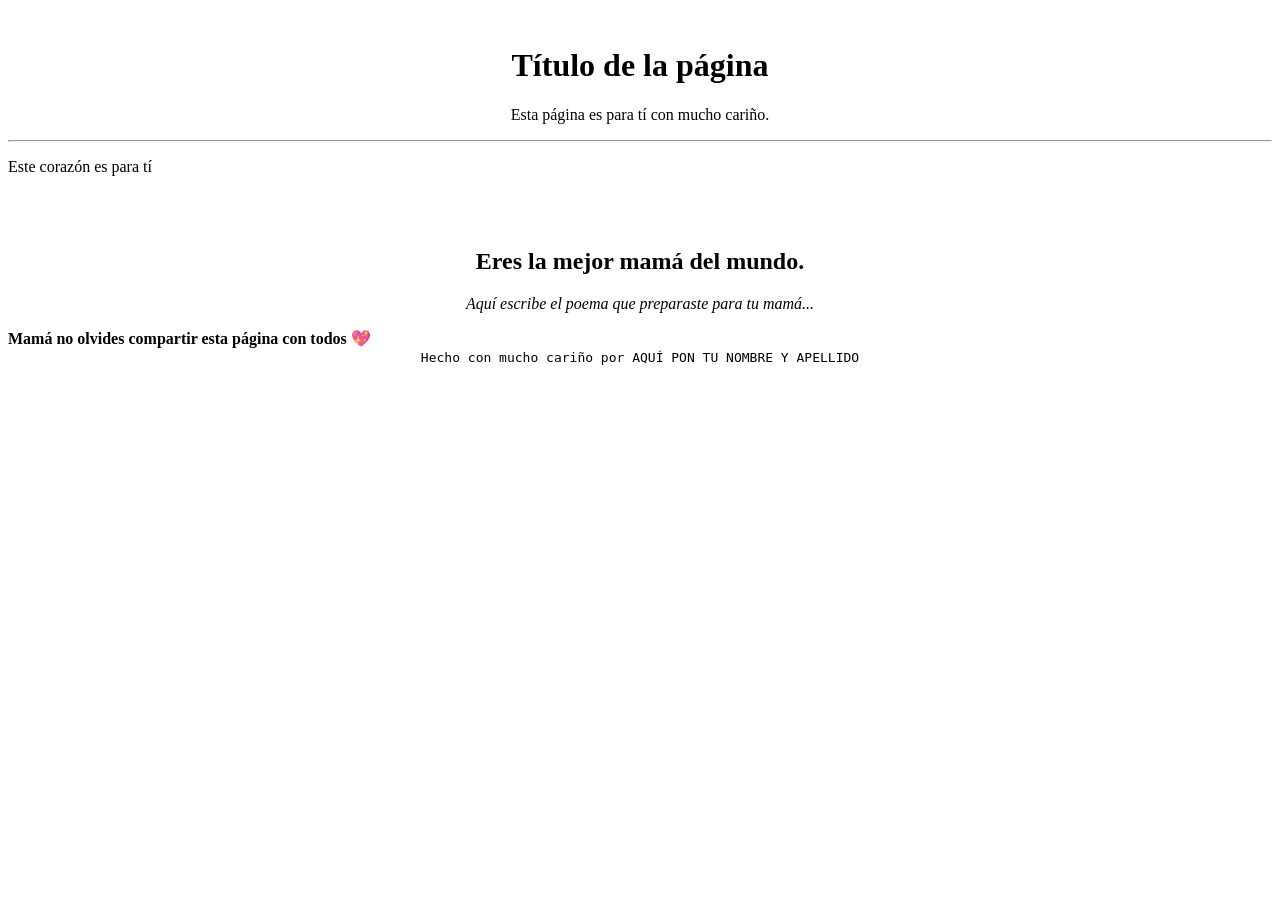
==== docs/index.html @ d53cf613 "Automated update" ====
<!DOCTYPE html>
<html lang="en">
<head>
  <meta charset="UTF-8">
  <meta name="viewport" content="width=device-width, initial-scale=1.0">
  <title>💕 Nombre de tu mamá 💕</title>
</head>
<body>
  <header>
    <div style="width: 100%; text-align: center;">
      <img width="200px" src="https://tse2.mm.bing.net/th/id/OIP.tnbT38kGY3yY0z0gsshfdAAAAA?rs=1&pid=ImgDetMain&o=7&rm=3" alt="">
    </div>
    <h1 style="text-align: center;">
      Título de la página
    </h1>
    <p style="text-align: center;">
      Esta página es para tí con mucho cariño.
    </p>
    <hr>
  </header>
  <main>
    <p>

      Este corazón es para tí
      
    </p>
    <br>
    <div style="width: 100%; text-align: center;">
      <img style="width: 100%; max-width: 400px;" src="https://tse1.mm.bing.net/th/id/OIP.IkLHC3bJBGNPCFRtoQX-lgHaGB?rs=1&pid=ImgDetMain&o=7&rm=3" alt="">
    </div>
    <h2 style="text-align: center;">

      Eres la mejor mamá del mundo.

      </h2>
    <p style="text-align: center;">
      <em>
        
        Aquí escribe el poema que preparaste para tu mamá...

      </em>
    </p>
    <strong>
      Mamá no olvides compartir esta página con todos 💖
    </strong>
  </main>
  <footer  style="text-align: center;">
    <code>

      Hecho con mucho cariño por AQUÍ PON TU NOMBRE Y APELLIDO

    </code>
  </footer>
</body>
</html>
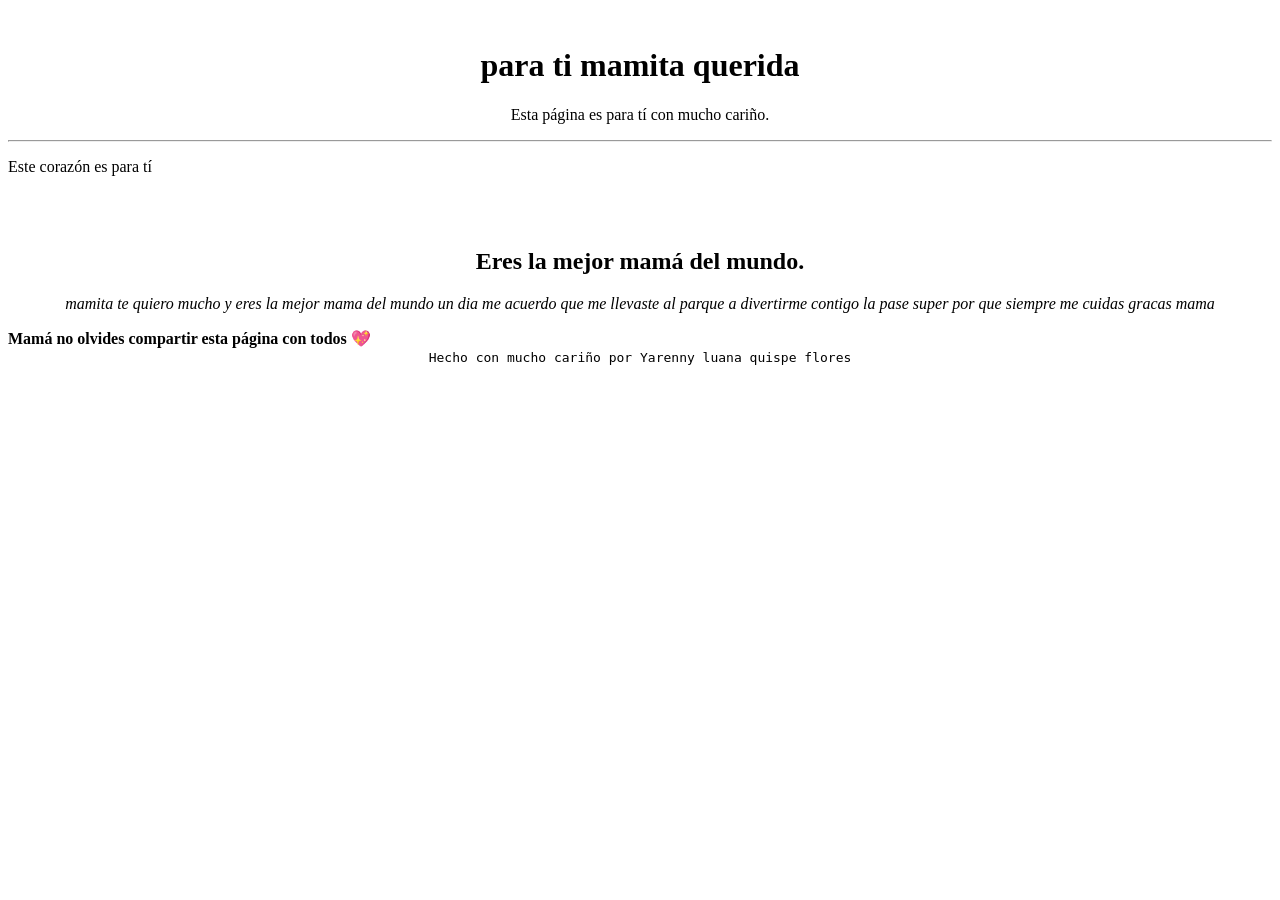
==== commit daf18933: "." ====
--- a/docs/index.html
+++ b/docs/index.html
@@ -3,7 +3,7 @@
 <head>
   <meta charset="UTF-8">
   <meta name="viewport" content="width=device-width, initial-scale=1.0">
-  <title>💕 Nombre de tu mamá 💕</title>
+  <title>💕 susan 💕</title>
 </head>
 <body>
   <header>
@@ -11,7 +11,7 @@
       <img width="200px" src="https://tse2.mm.bing.net/th/id/OIP.tnbT38kGY3yY0z0gsshfdAAAAA?rs=1&pid=ImgDetMain&o=7&rm=3" alt="">
     </div>
     <h1 style="text-align: center;">
-      Título de la página
+      para ti mamita querida 
     </h1>
     <p style="text-align: center;">
       Esta página es para tí con mucho cariño.
@@ -36,7 +36,9 @@
     <p style="text-align: center;">
       <em>
         
-        Aquí escribe el poema que preparaste para tu mamá...
+        mamita te quiero mucho y eres la mejor mama del mundo 
+
+        un dia me acuerdo que me llevaste al parque a divertirme contigo la pase super por que siempre me cuidas gracas mama 
 
       </em>
     </p>
@@ -47,7 +49,7 @@
   <footer  style="text-align: center;">
     <code>
 
-      Hecho con mucho cariño por AQUÍ PON TU NOMBRE Y APELLIDO
+      Hecho con mucho cariño por Yarenny luana quispe flores 
 
     </code>
   </footer>
